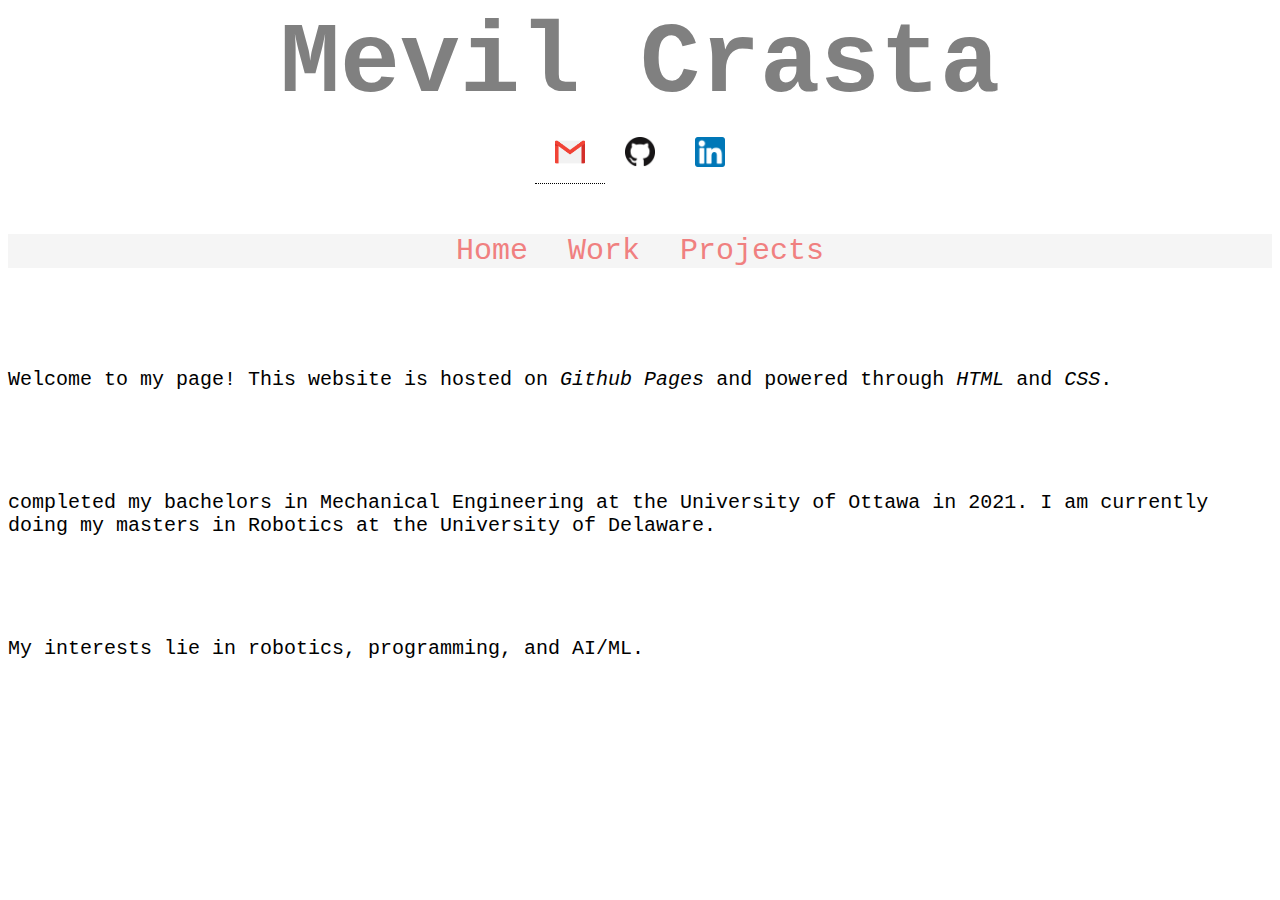
==== index.html @ 2a15a0a7 "qwewqe" ====
<html lang="en">
<head>
    <meta charset="UTF-8">
    <meta http-equiv="X-UA-Compatible" content="IE=edge">
    <meta name="viewport" content="width=device-width, initial-scale=1.0">
    <title>Mevil's Website</title>
    <link rel="stylesheet" href="styles.css">
    <link rel="shortcut icon" type="image/png" href="img/Favicon.png">
</head>
<body>

    <!--Name-->
    <p id="name">Mevil Crasta</p>

    <!--Quick info-->
    <div style="display: flex; justify-content: center;">
        <div class="tooltip">
            <p id="contacts">
                <img src="img/Gmail-1.png" alt="Gmail" width="30" height="30">
            </p>

            <span class="tooltiptext">crastamevil6@gmail.com</span>
        </div>


        <p id="contacts">
            <a href="https://github.com/mevilc" target="_blank" rel="noopener noreferrer">
                <img src="img/GitHub - 1.png" alt="GitHub" width="30" height="30">
            </a>
        </p>

        <p id="contacts">
            <a href="https://www.linkedin.com/in/mevil/" target="_blank" rel="noopener noreferrer">
                <img src="img/linkedin.png" alt="Linkedin" width="30" height="30"> 
            </a>
        </p>
    </div>


    <!--Links-->
    <div id="nav">
        <nav>
            <ul>
                <li><a href="index.html">Home</a></li>
                <li><a href="work.html">Work</a></li>
                <li><a href="projects.html">Projects</a></li>
            </ul>
        </nav>
    </div>

    <!--About-->
    <p id="info">
        Welcome to my page! This website is hosted on <i>Github Pages</i> and powered through <i>HTML</i> and 
       <i>CSS</i>.
    </p>

    <p id="info">
        completed my bachelors in Mechanical Engineering at the University of Ottawa in 2021. I am currently doing my masters
       in Robotics at the University of Delaware.
    </p>

    <p id="info">
        My interests lie in robotics, programming, and AI/ML.
    </p>

</body>
</html>
---- styles.css ----
body {
    font-family: 'Courier New', Courier, monospace;
    background-color: white;
}

#name {
    color: gray;
    font-size: 100px;
    text-align: center;
    font-weight: 900;
    margin-bottom: 0%;
}

#contacts {
    text-align: center;
    padding: 0 20px;
    text-decoration: none;
}

#nav {
    left: 0px;
    background-color: whitesmoke;
    text-align: center;
    margin-top: 50px;
}

#nav ul {
    margin: 0;
    padding: 0;
    display: inline-block;
}

#nav ul li {
    margin: 0;
    padding: 0;
    list-style: none;
    float: left;
}

#nav ul li a {
    text-decoration: none;
    font-size: 30px;
    color: lightcoral;
    padding: 0 20px;
    text-align: center;
}

#nav ul li a:hover {
    color: red;
}

.tooltip {
    position: relative;
    display: inline-block;
    border-bottom: 1px dotted black;
}

.tooltip .tooltiptext {
    visibility: hidden;
    width: 120px;
    background-color: black;
    color: white;
    text-align: center;
    padding: 5px 0;
    border-radius: 6px;
    width: 120px;
    top: 100%;
    left: 50%;
    margin-left: -60px;
    position: absolute;
    z-index: 1;
}

.tooltip:hover .tooltiptext {
    visibility: visible;
}

#info {
    margin-top: 100px;
    font-size: 20px;
    text-align: left;
}

#about {
    font-size: 20px;
    text-align: left;
}
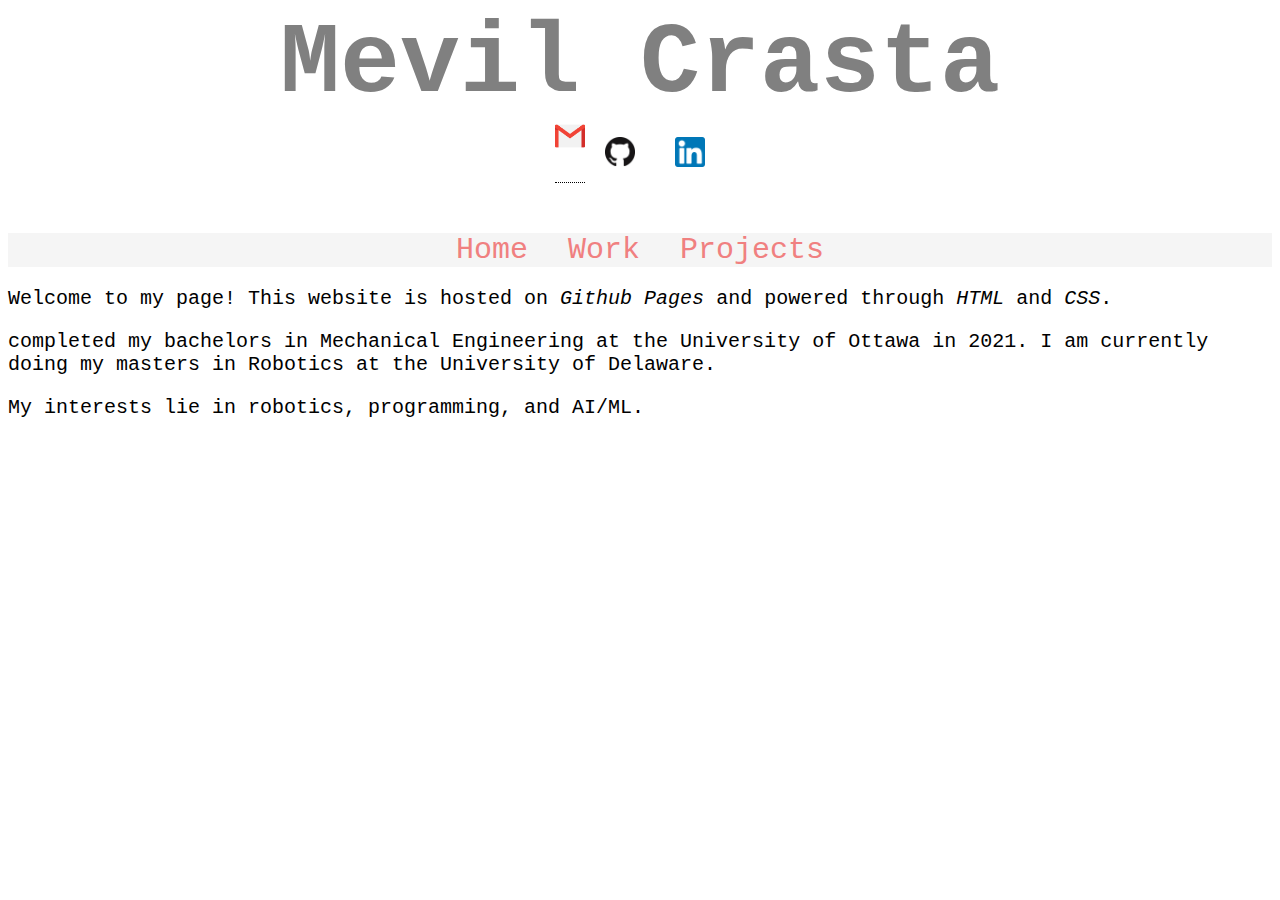
==== commit 04fceb26: "fjf" ====
--- a/index.html
+++ b/index.html
@@ -15,10 +15,7 @@
     <!--Quick info-->
     <div style="display: flex; justify-content: center;">
         <div class="tooltip">
-            <p id="contacts">
-                <img src="img/Gmail-1.png" alt="Gmail" width="30" height="30">
-            </p>
-
+            <img src="img/Gmail-1.png" alt="Gmail" width="30" height="30">
             <span class="tooltiptext">crastamevil6@gmail.com</span>
         </div>
 
--- a/styles.css
+++ b/styles.css
@@ -76,7 +76,6 @@
 }
 
 #info {
-    margin-top: 100px;
     font-size: 20px;
     text-align: left;
 }
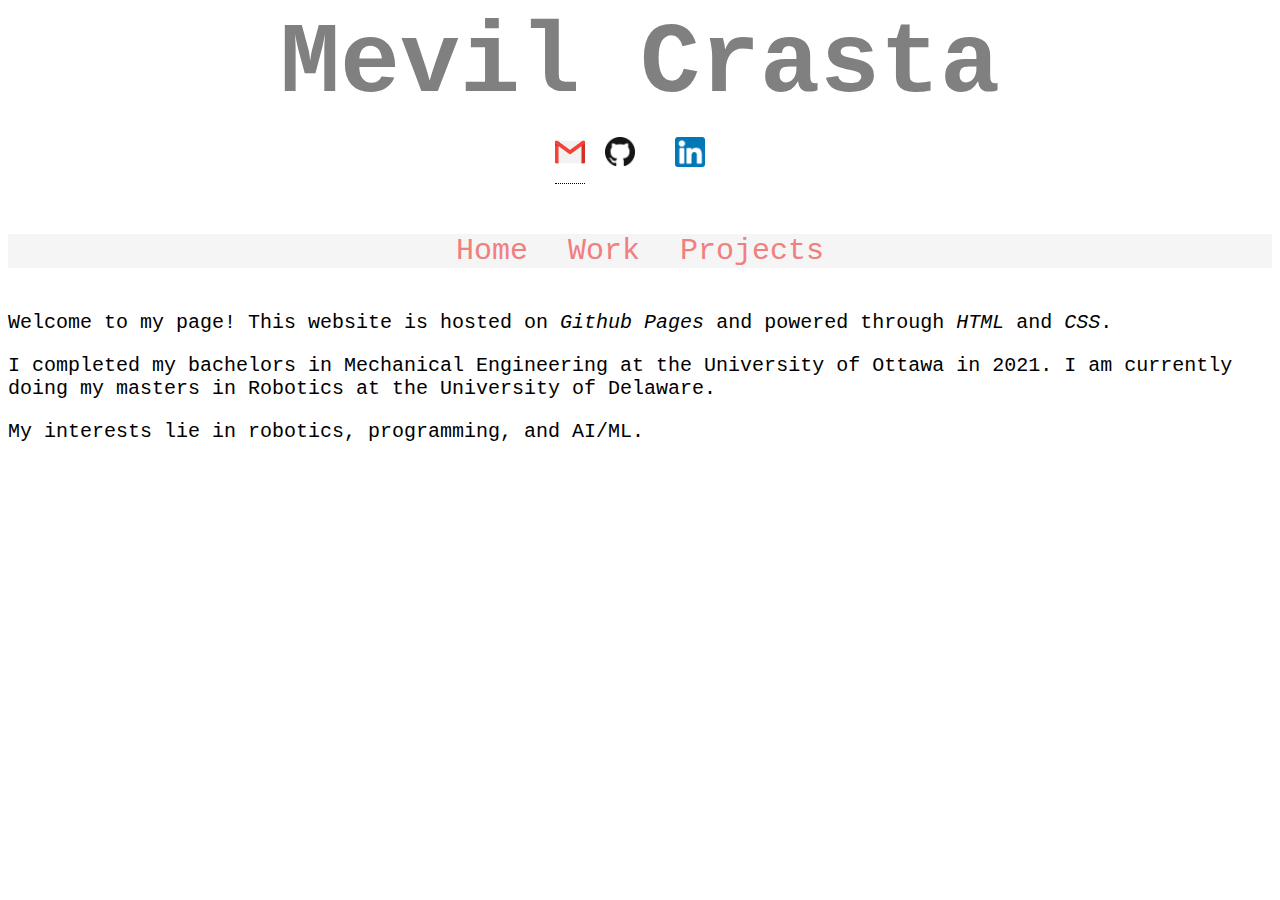
==== commit 37ede461: "abc" ====
--- a/index.html
+++ b/index.html
@@ -15,7 +15,9 @@
     <!--Quick info-->
     <div style="display: flex; justify-content: center;">
         <div class="tooltip">
-            <img src="img/Gmail-1.png" alt="Gmail" width="30" height="30">
+            <p id="contacs">
+                <img src="img/Gmail-1.png" alt="Gmail" width="30" height="30">
+            </p>
             <span class="tooltiptext">crastamevil6@gmail.com</span>
         </div>
 
@@ -47,13 +49,13 @@
 
     <!--About-->
     <p id="info">
-        Welcome to my page! This website is hosted on <i>Github Pages</i> and powered through <i>HTML</i> and 
+        <br>Welcome to my page! This website is hosted on <i>Github Pages</i> and powered through <i>HTML</i> and 
        <i>CSS</i>.
     </p>
 
     <p id="info">
-        completed my bachelors in Mechanical Engineering at the University of Ottawa in 2021. I am currently doing my masters
-       in Robotics at the University of Delaware.
+        I completed my bachelors in Mechanical Engineering at the University of Ottawa in 2021. I am currently doing my masters
+        in Robotics at the University of Delaware.
     </p>
 
     <p id="info">
--- a/styles.css
+++ b/styles.css
@@ -10,9 +10,8 @@
     font-weight: 900;
     margin-bottom: 0%;
 }
-
 #contacts {
-    text-align: center;
+    align-items: center;
     padding: 0 20px;
     text-decoration: none;
 }
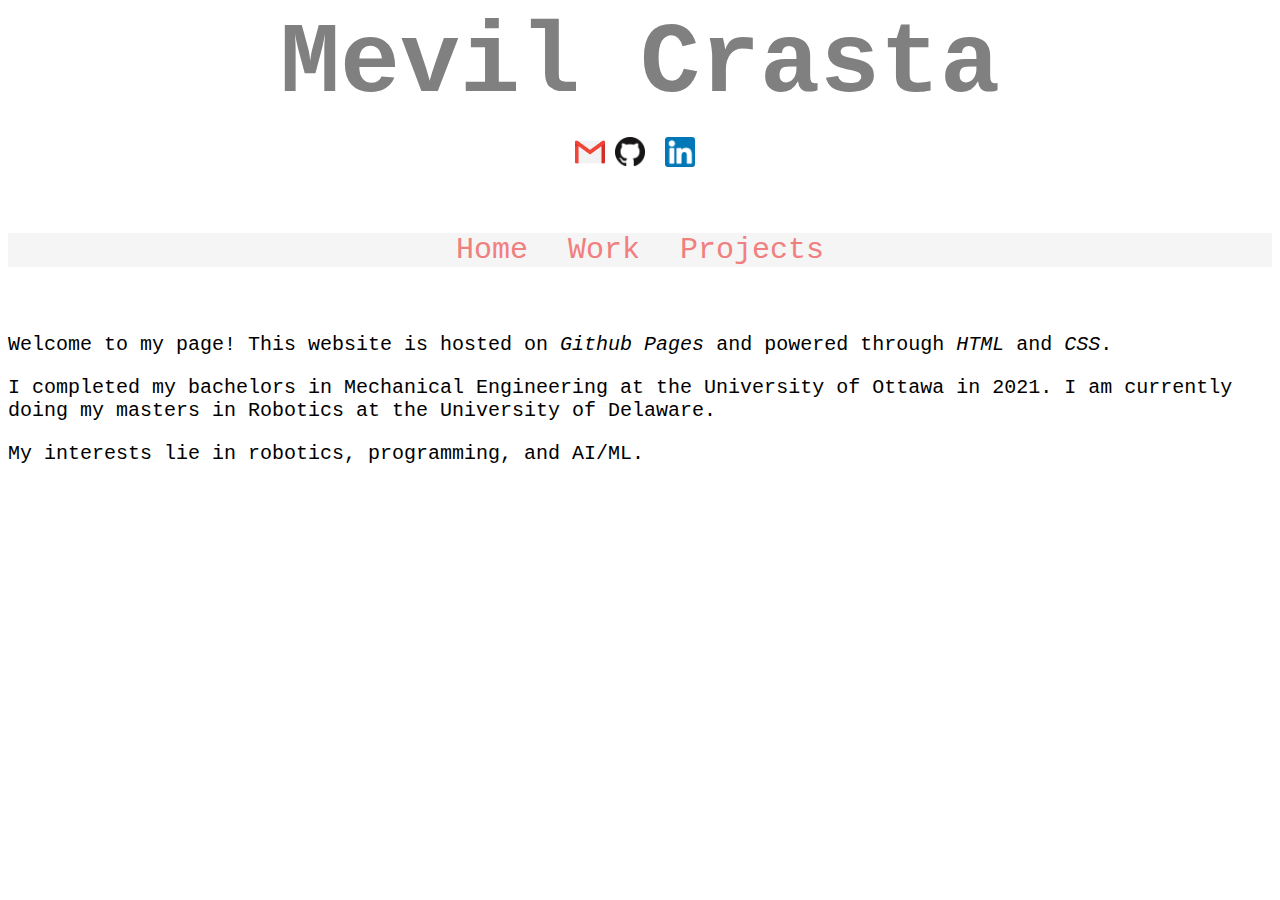
==== commit a0023da1: "ewr" ====
--- a/index.html
+++ b/index.html
@@ -49,7 +49,7 @@
 
     <!--About-->
     <p id="info">
-        <br>Welcome to my page! This website is hosted on <i>Github Pages</i> and powered through <i>HTML</i> and 
+        <br><br>Welcome to my page! This website is hosted on <i>Github Pages</i> and powered through <i>HTML</i> and 
        <i>CSS</i>.
     </p>
 
--- a/styles.css
+++ b/styles.css
@@ -10,9 +10,10 @@
     font-weight: 900;
     margin-bottom: 0%;
 }
+
 #contacts {
     align-items: center;
-    padding: 0 20px;
+    padding: 0 10px;
     text-decoration: none;
 }
 
@@ -51,20 +52,18 @@
 .tooltip {
     position: relative;
     display: inline-block;
-    border-bottom: 1px dotted black;
 }
 
 .tooltip .tooltiptext {
     visibility: hidden;
-    width: 120px;
+    width: 400px;
     background-color: black;
     color: white;
     text-align: center;
     padding: 5px 0;
     border-radius: 6px;
-    width: 120px;
     top: 100%;
-    left: 50%;
+    left: 20%;
     margin-left: -60px;
     position: absolute;
     z-index: 1;
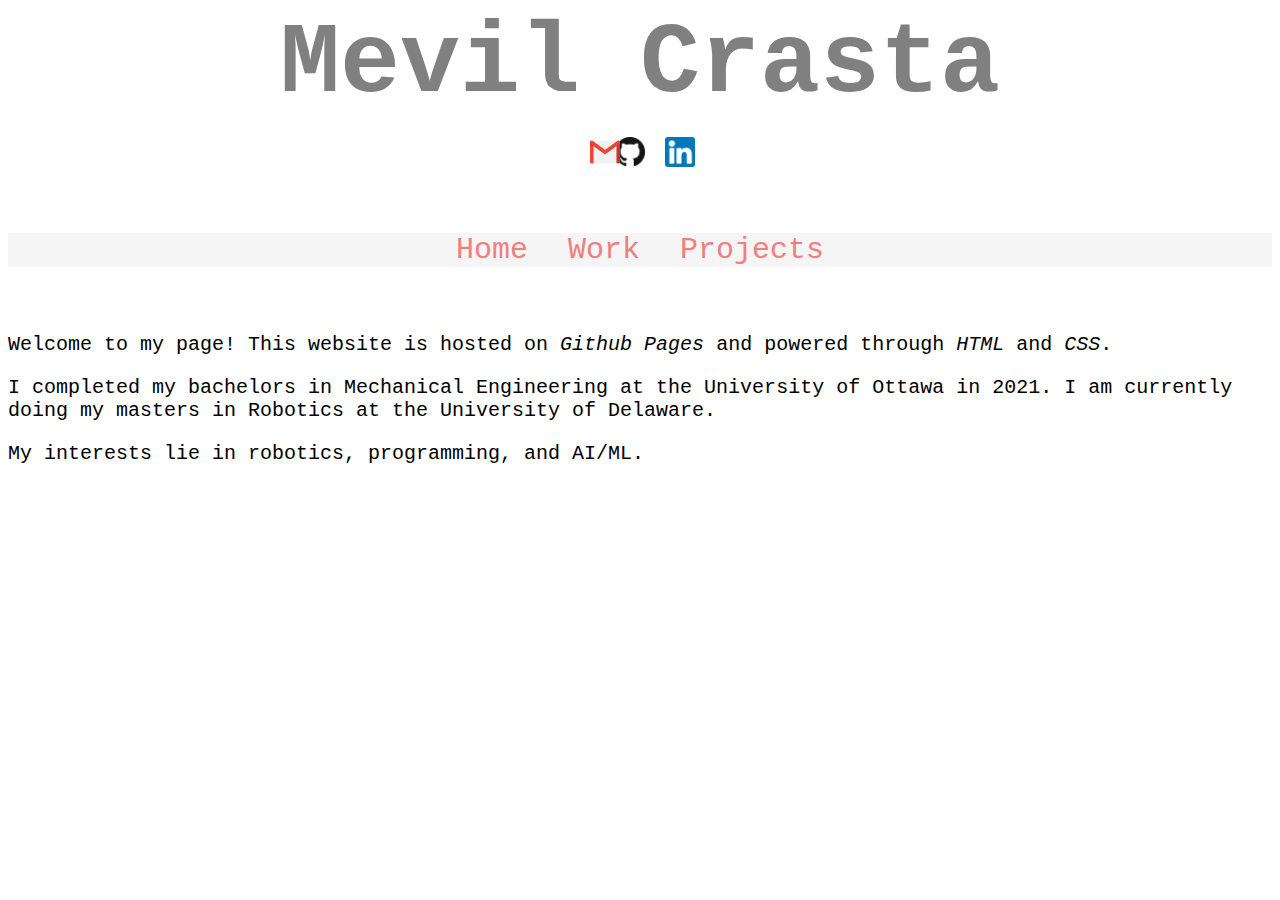
==== commit 80f522c6: "li" ====
--- a/index.html
+++ b/index.html
@@ -15,7 +15,7 @@
     <!--Quick info-->
     <div style="display: flex; justify-content: center;">
         <div class="tooltip">
-            <p id="contacs">
+            <p id="email">
                 <img src="img/Gmail-1.png" alt="Gmail" width="30" height="30">
             </p>
             <span class="tooltiptext">crastamevil6@gmail.com</span>
--- a/styles.css
+++ b/styles.css
@@ -10,6 +10,8 @@
     font-weight: 900;
     margin-bottom: 0%;
 }
+
+#email { padding-left: 50%;}
 
 #contacts {
     align-items: center;
@@ -56,14 +58,14 @@
 
 .tooltip .tooltiptext {
     visibility: hidden;
-    width: 400px;
+    width: 300px;
     background-color: black;
     color: white;
     text-align: center;
     padding: 5px 0;
     border-radius: 6px;
     top: 100%;
-    left: 20%;
+    left: 0%;
     margin-left: -60px;
     position: absolute;
     z-index: 1;
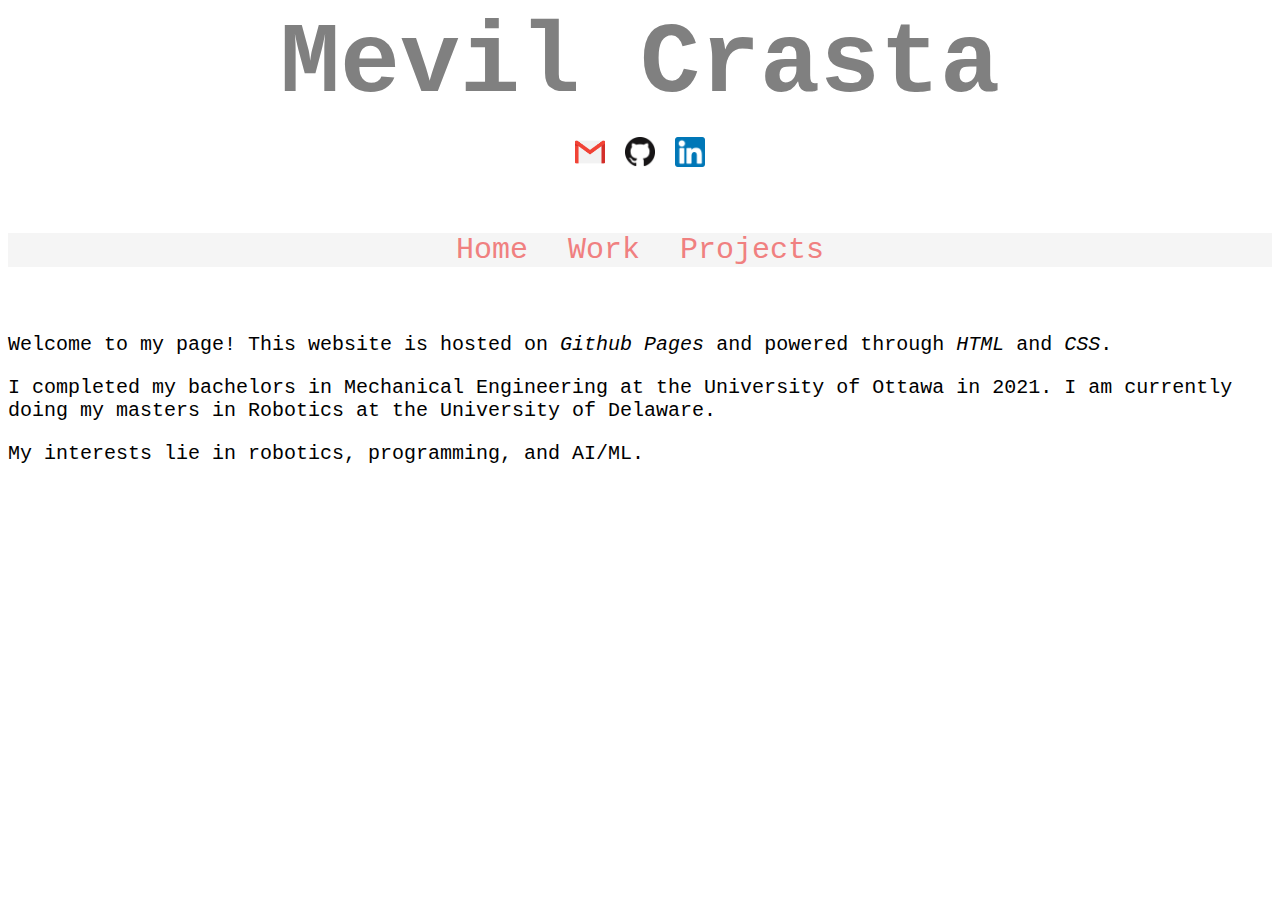
==== commit 02bc5778: "lfd" ====
--- a/index.html
+++ b/index.html
@@ -15,7 +15,7 @@
     <!--Quick info-->
     <div style="display: flex; justify-content: center;">
         <div class="tooltip">
-            <p id="email">
+            <p id="contacts">
                 <img src="img/Gmail-1.png" alt="Gmail" width="30" height="30">
             </p>
             <span class="tooltiptext">crastamevil6@gmail.com</span>
--- a/styles.css
+++ b/styles.css
@@ -10,8 +10,6 @@
     font-weight: 900;
     margin-bottom: 0%;
 }
-
-#email { padding-left: 50%;}
 
 #contacts {
     align-items: center;
@@ -66,7 +64,7 @@
     border-radius: 6px;
     top: 100%;
     left: 0%;
-    margin-left: -60px;
+    margin-left: -100px;
     position: absolute;
     z-index: 1;
 }
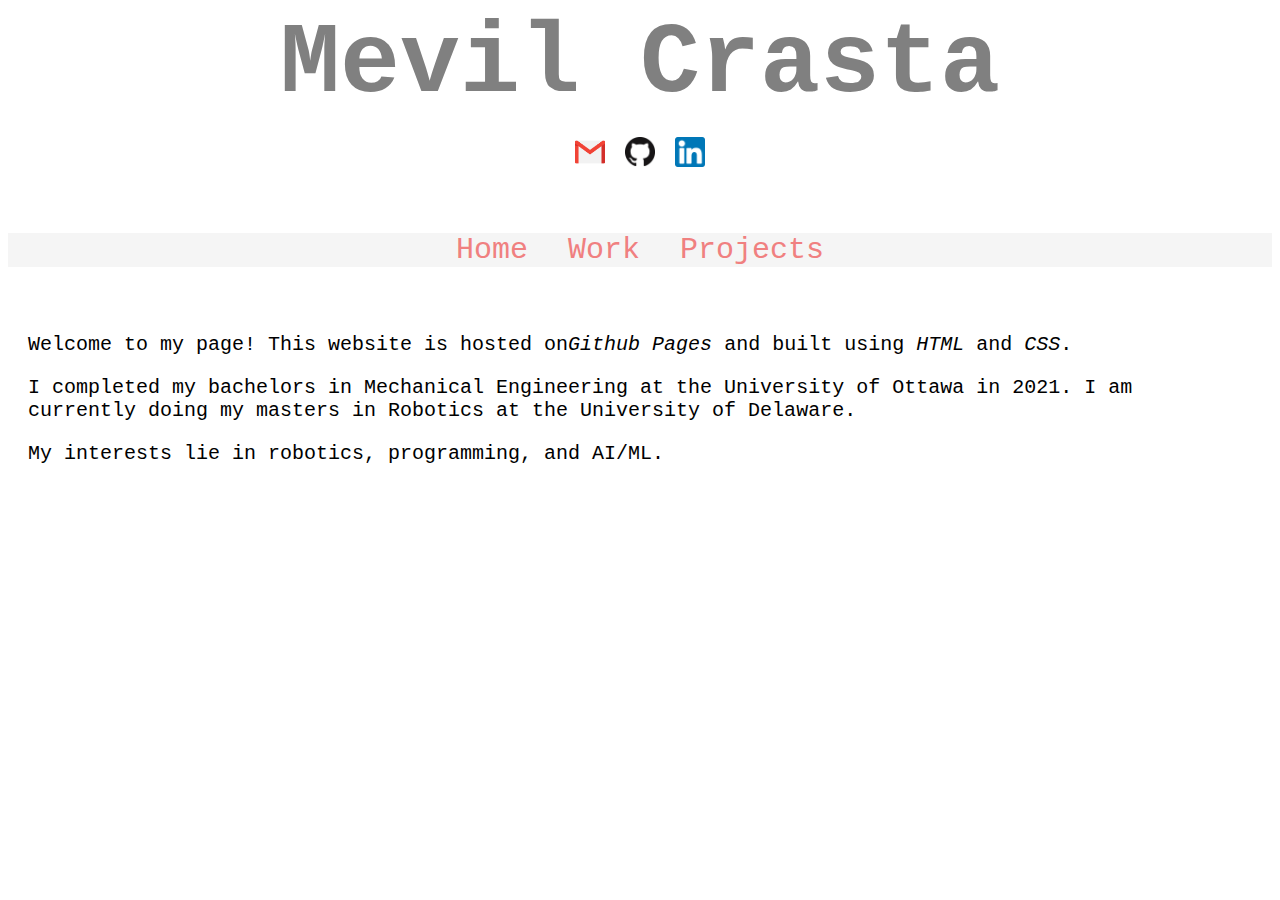
==== commit 899fc2ab: "Ew' git commit -m Ew" ====
--- a/index.html
+++ b/index.html
@@ -49,7 +49,7 @@
 
     <!--About-->
     <p id="info">
-        <br><br>Welcome to my page! This website is hosted on <i>Github Pages</i> and powered through <i>HTML</i> and 
+        <br><br>Welcome to my page! This website is hosted on<i>Github Pages</i> and built using <i>HTML</i> and 
        <i>CSS</i>.
     </p>
 
--- a/styles.css
+++ b/styles.css
@@ -64,7 +64,7 @@
     border-radius: 6px;
     top: 100%;
     left: 0%;
-    margin-left: -100px;
+    margin-left: -130px;
     position: absolute;
     z-index: 1;
 }
@@ -76,9 +76,16 @@
 #info {
     font-size: 20px;
     text-align: left;
+    padding: 0 20px;
 }
 
-#about {
+#work {
     font-size: 20px;
     text-align: left;
+    padding: 0 20px;
+    text-decoration: none;
+}
+
+a {
+    text-decoration: none;
 }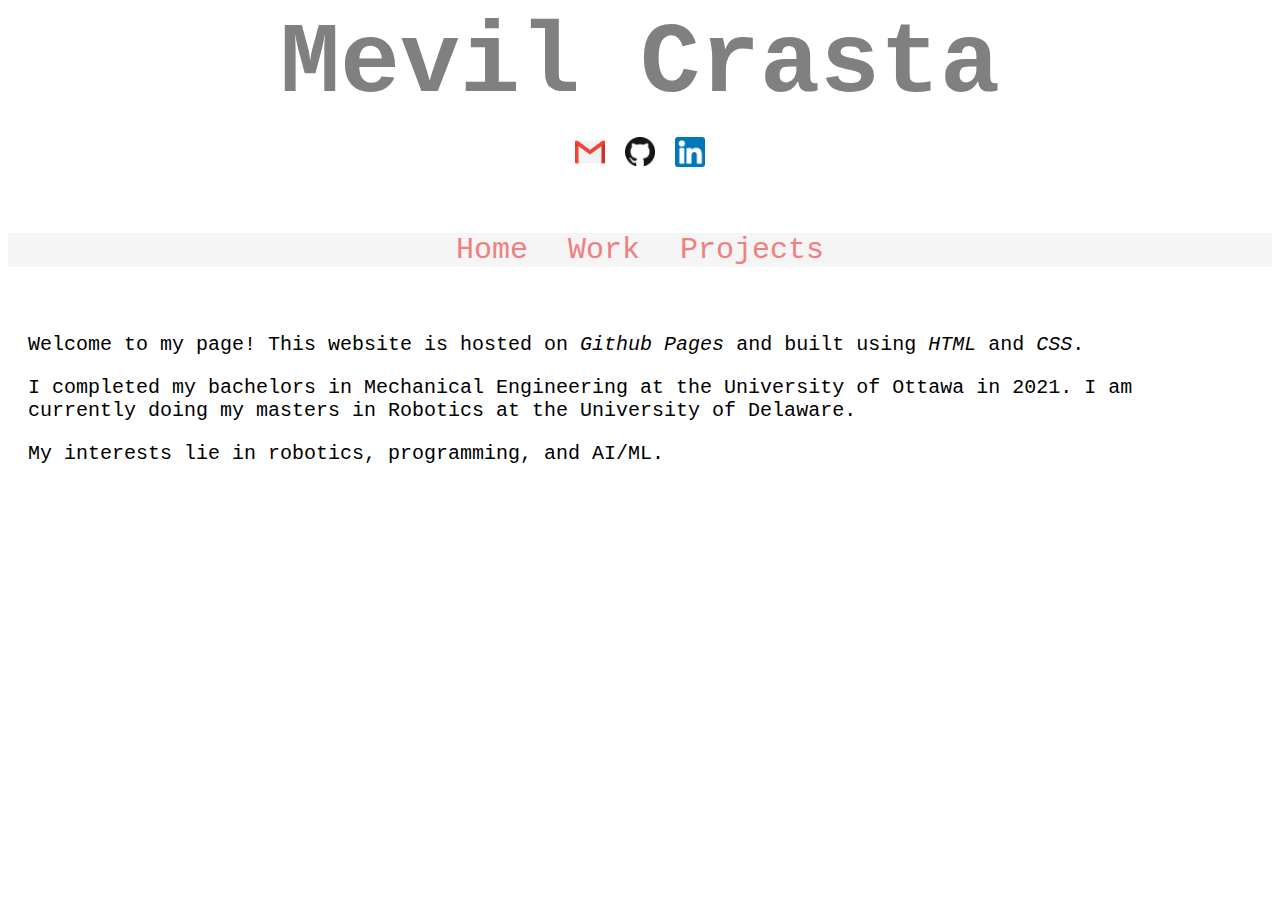
==== commit 05489abf: "e" ====
--- a/index.html
+++ b/index.html
@@ -49,7 +49,7 @@
 
     <!--About-->
     <p id="info">
-        <br><br>Welcome to my page! This website is hosted on<i>Github Pages</i> and built using <i>HTML</i> and 
+        <br><br>Welcome to my page! This website is hosted on <i>Github Pages</i> and built using <i>HTML</i> and 
        <i>CSS</i>.
     </p>
 
--- a/styles.css
+++ b/styles.css
@@ -86,6 +86,8 @@
     text-decoration: none;
 }
 
-a {
-    text-decoration: none;
-}+#about {
+    padding: 0 20px;
+}
+
+h3 { color: green;}
